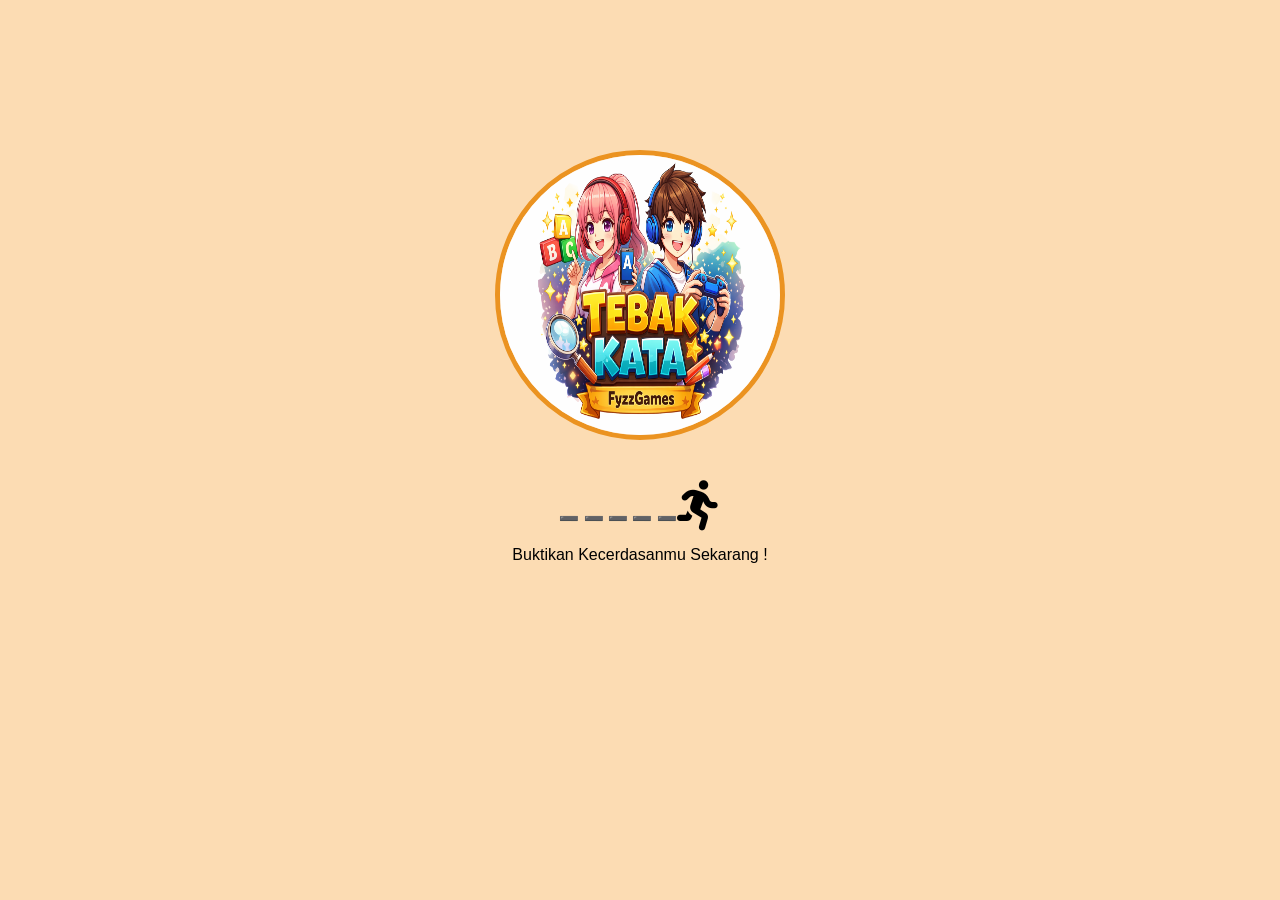
==== fyzzgames.html @ 2d9154f9 "Add files via upload" ====
<!doctype html>
<html lang="en">
  <head>
    <link rel="icon" href="favicon-fyzzgames.png" type="image/png" />
    <link
      rel="stylesheet"
      href="https://cdnjs.cloudflare.com/ajax/libs/font-awesome/6.5.1/css/all.min.css"
    />
    <meta charset="UTF-8" />
    <meta name="viewport" content="width=device-width, initial-scale=1.0" />
    <title>Fyzz Games - Game Tebak Kata</title>
  </head>
  <body>
    <div class="container">
      <img src="logo-fyzzgames.png" alt="fyzz-games-logo" />
      <p>➖ ➖ ➖ ➖ ➖<i class="fa-solid fa-person-running run"></i></p>
      <p>Buktikan Kecerdasanmu Sekarang !</p>
    </div>

    <style>
      body {
        padding: 0;
        margin: 0;
        font-family: Arial, sans-serif;
        background-color: rgb(252, 220, 179);
      } 

      .container {
        text-align: center;
        margin-top: 150px;
      }
      img {
        width: 280px;
        height: 280px;
        border-radius: 50%;
        border: 5px solid rgb(235, 147, 33);
      }

      p i {
        display: inline-block;
        font-size: 50px;
        color: black;
        margin-top: 20px;
        animation:
          running 0.5s infinite alternate,
          move 3s infinite linear;
      }

      @keyframes running {
        from {
          transform: rotate(-10deg);
        }

        to {
          transform: rotate(10deg);
        }
      }

      @keyframes move {
        from {
          margin-left: -200px;
        }

        to {
          margin-left: 200px;
        }
      }
    </style>

    <script>
        setTimeout( () => {
            window.location.href = "games.html";
        }, 3000);
    </script>
  </body>
</html>
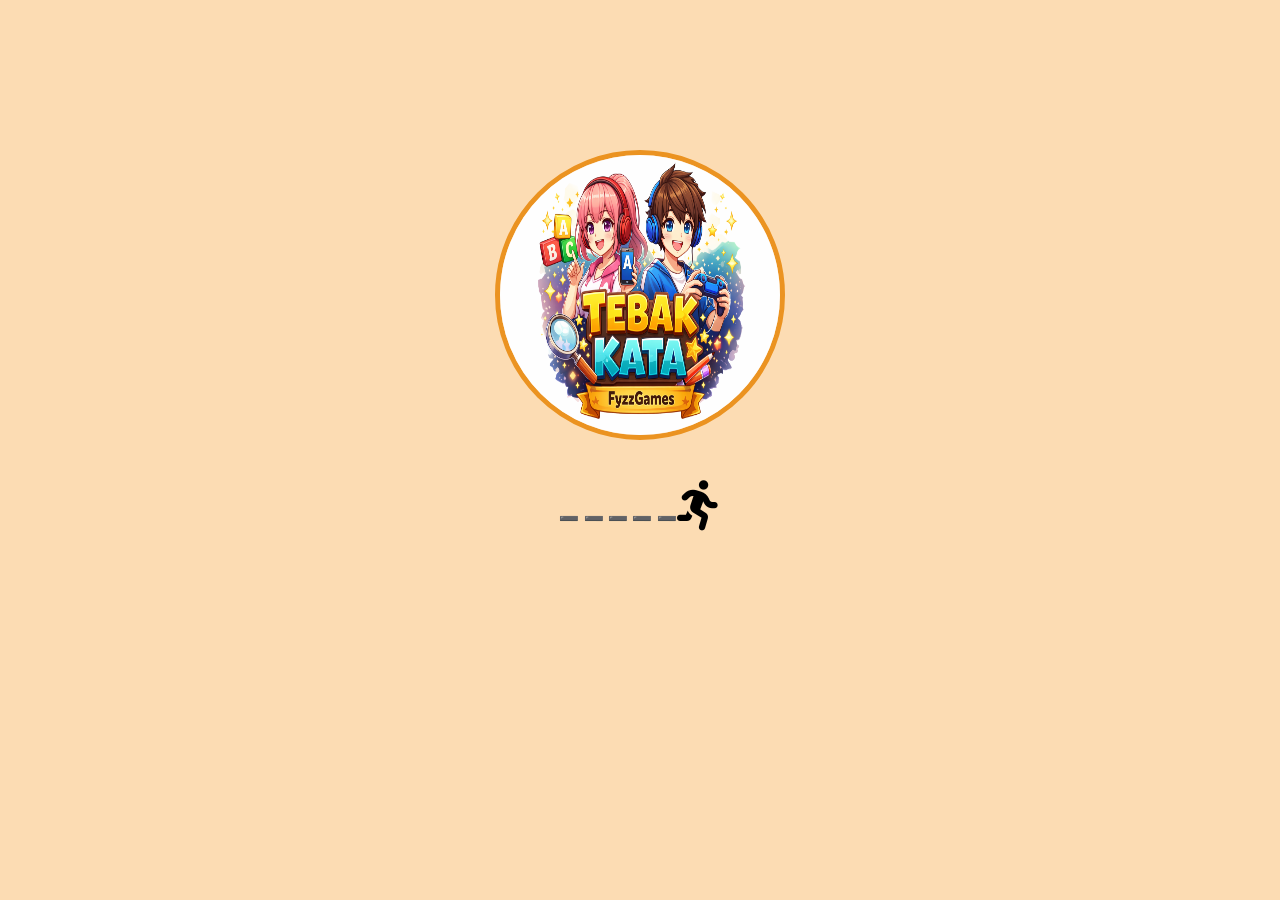
==== commit 4e6e1452: "Implement user greeting on fyzzgames.html Added user greeting functionality based on localStorage." ====
--- a/fyzzgames.html
+++ b/fyzzgames.html
@@ -14,7 +14,7 @@
     <div class="container">
       <img src="logo-fyzzgames.png" alt="fyzz-games-logo" />
       <p>➖ ➖ ➖ ➖ ➖<i class="fa-solid fa-person-running run"></i></p>
-      <p>Buktikan Kecerdasanmu Sekarang !</p>
+      <p id="user"></p>
     </div>
 
     <style>
@@ -71,6 +71,17 @@
         setTimeout( () => {
             window.location.href = "games.html";
         }, 3000);
+
+        const user = document.getElementById('user');
+        let username = localStorage.getItem('username');
+
+        if(username) {
+          localStorage.setItem('username', username);
+          user.textContent = "Selamat bermain " + username;
+        }
+        user.style.fontSize = "18px";
+        user.style.fontFamily = "sans-serif";
+        user.style.fontWeight = "bold";
     </script>
   </body>
 </html>
